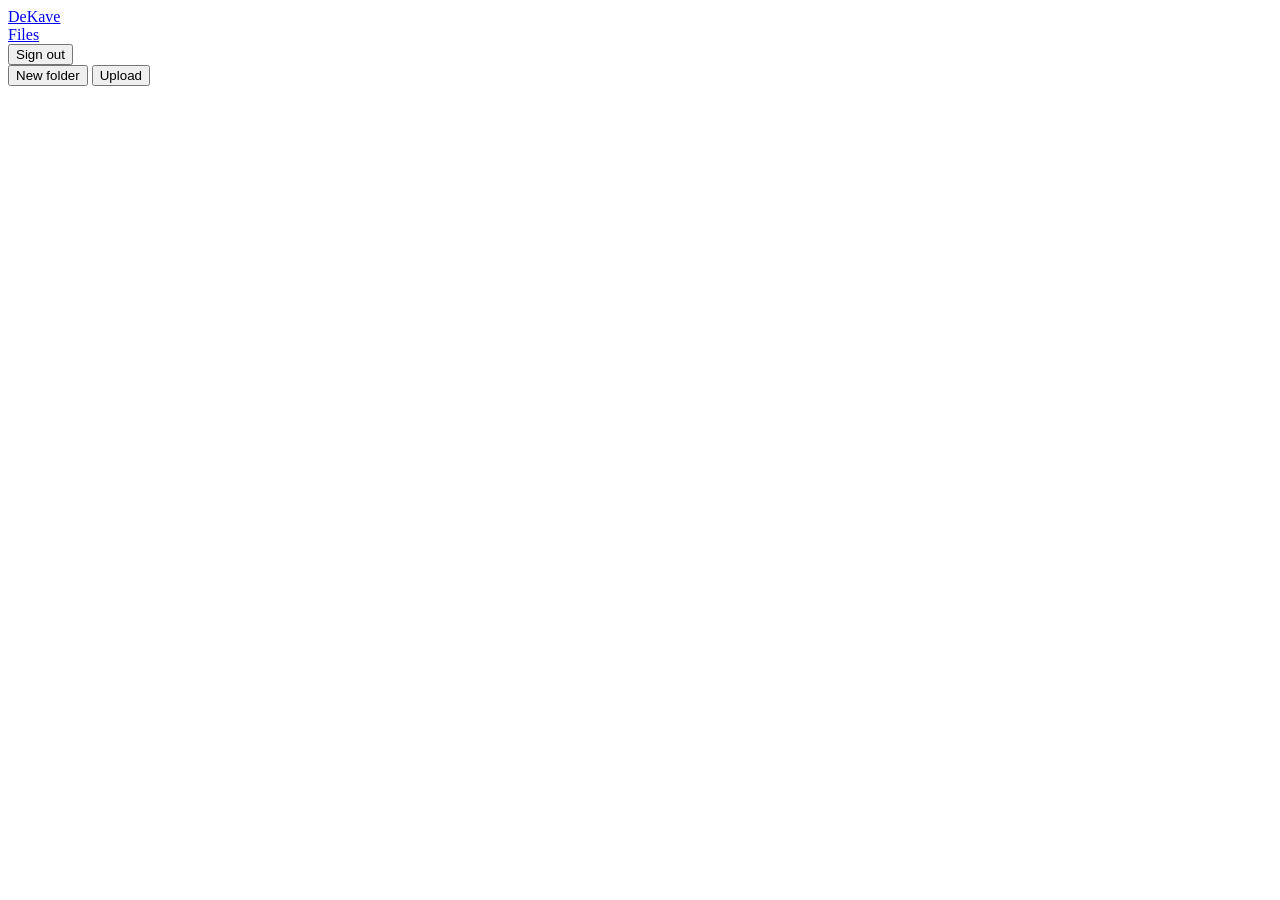
==== dekave/ui/index.html @ 801af578 "Akramium Home: the workspace, shared core, and DeKave's first screens One daemon, one port, one sign" ====
<!doctype html>
<html lang="en">
<head>
<meta charset="utf-8">
<meta name="viewport" content="width=device-width, initial-scale=1">
<title>DeKave</title>
<link rel="icon" href="/home/mark.svg">
<link rel="stylesheet" href="/home/home.css">
<link rel="stylesheet" href="/drive/app.css">
</head>
<body class="drive">
<aside class="side">
  <a class="brand" href="/drive/"><img src="/home/mark.svg" alt=""><span>DeKave</span></a>
  <nav>
    <a class="nav current" href="/drive/">Files</a>
  </nav>
  <div class="me">
    <span id="me-name"></span>
    <button id="signout" class="link">Sign out</button>
  </div>
</aside>
<main class="main">
  <header class="bar">
    <nav class="crumbs" id="crumbs" aria-label="Folder path"></nav>
    <div class="actions">
      <button id="new-folder" class="ghost">New folder</button>
      <button id="upload" class="primary slim">Upload</button>
      <input id="file-input" type="file" multiple hidden>
    </div>
  </header>
  <section class="uploads" id="uploads" hidden></section>
  <section class="files" id="files" aria-live="polite"></section>
  <div class="empty" id="empty" hidden>
    <img src="/home/mark.svg" alt="">
    <h2>Nothing here yet</h2>
    <p>Drop files anywhere on this page, or use Upload.</p>
  </div>
  <div class="drop" id="drop" hidden><div>Drop to upload here</div></div>
</main>
<template id="row">
  <a class="row" draggable="false">
    <svg class="icon" aria-hidden="true"><use href=""></use></svg>
    <span class="name"></span>
    <span class="size"></span>
    <span class="when"></span>
  </a>
</template>
<script type="module" src="/drive/app.js"></script>
</body>
</html>
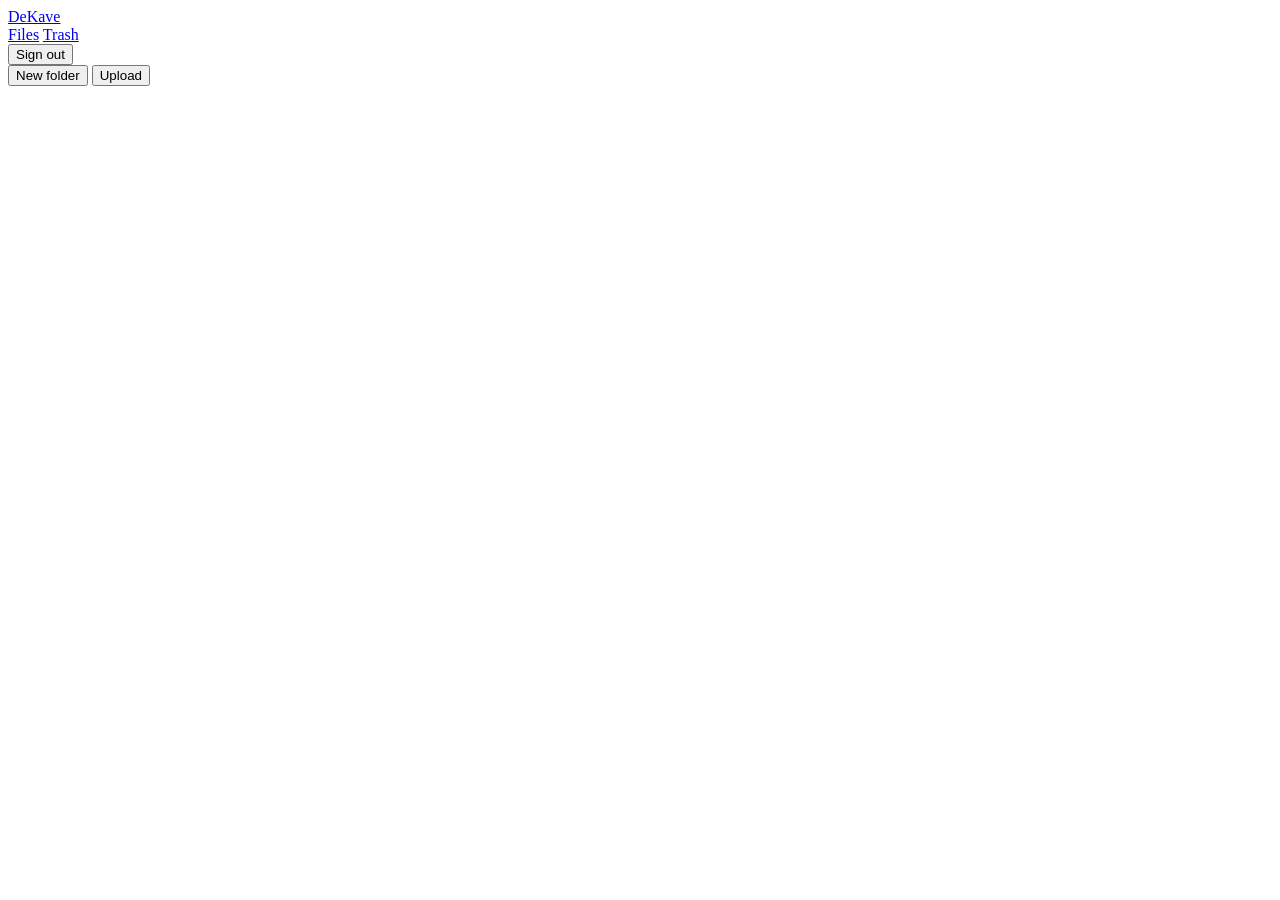
==== commit c8871fe8: "DeKave: rename, move, trash with restore, and the hourly purge Trashed items keep their row and subt" ====
--- a/dekave/ui/index.html
+++ b/dekave/ui/index.html
@@ -12,7 +12,8 @@
 <aside class="side">
   <a class="brand" href="/drive/"><img src="/home/mark.svg" alt=""><span>DeKave</span></a>
   <nav>
-    <a class="nav current" href="/drive/">Files</a>
+    <a class="nav" id="nav-files" href="/drive/">Files</a>
+    <a class="nav" id="nav-trash" href="/drive/trash">Trash</a>
   </nav>
   <div class="me">
     <span id="me-name"></span>
@@ -22,29 +23,67 @@
 <main class="main">
   <header class="bar">
     <nav class="crumbs" id="crumbs" aria-label="Folder path"></nav>
-    <div class="actions">
+    <div class="actions" id="files-actions">
       <button id="new-folder" class="ghost">New folder</button>
       <button id="upload" class="primary slim">Upload</button>
       <input id="file-input" type="file" multiple hidden>
+    </div>
+    <div class="actions" id="trash-actions" hidden>
+      <button id="empty-trash" class="ghost danger">Empty trash</button>
     </div>
   </header>
   <section class="uploads" id="uploads" hidden></section>
   <section class="files" id="files" aria-live="polite"></section>
   <div class="empty" id="empty" hidden>
     <img src="/home/mark.svg" alt="">
-    <h2>Nothing here yet</h2>
-    <p>Drop files anywhere on this page, or use Upload.</p>
+    <h2 id="empty-title">Nothing here yet</h2>
+    <p id="empty-text">Drop files anywhere on this page, or use Upload.</p>
   </div>
   <div class="drop" id="drop" hidden><div>Drop to upload here</div></div>
+  <div class="toast" id="toast" role="status" hidden></div>
 </main>
+
 <template id="row">
-  <a class="row" draggable="false">
+  <div class="row" tabindex="0">
     <svg class="icon" aria-hidden="true"><use href=""></use></svg>
-    <span class="name"></span>
+    <a class="name"></a>
     <span class="size"></span>
     <span class="when"></span>
-  </a>
+    <button class="more" aria-label="Actions" aria-haspopup="menu">···</button>
+  </div>
 </template>
+
+<div class="menu" id="menu" role="menu" hidden>
+  <button role="menuitem" data-action="open">Open</button>
+  <button role="menuitem" data-action="download">Download</button>
+  <button role="menuitem" data-action="rename">Rename</button>
+  <button role="menuitem" data-action="move">Move to…</button>
+  <button role="menuitem" data-action="trash" class="danger">Move to trash</button>
+  <button role="menuitem" data-action="restore">Restore</button>
+  <button role="menuitem" data-action="purge" class="danger">Delete for good</button>
+</div>
+
+<dialog id="prompt" class="dialog">
+  <form method="dialog">
+    <h3 id="prompt-title">Name</h3>
+    <input id="prompt-input" type="text" autocomplete="off" required>
+    <div class="dialog-actions">
+      <button type="button" class="ghost" value="cancel" id="prompt-cancel">Cancel</button>
+      <button type="submit" class="primary slim" value="ok">OK</button>
+    </div>
+  </form>
+</dialog>
+
+<dialog id="picker" class="dialog">
+  <h3>Move to</h3>
+  <nav class="crumbs" id="picker-crumbs"></nav>
+  <div class="picker-list" id="picker-list"></div>
+  <div class="dialog-actions">
+    <button type="button" class="ghost" id="picker-cancel">Cancel</button>
+    <button type="button" class="primary slim" id="picker-ok">Move here</button>
+  </div>
+</dialog>
+
 <script type="module" src="/drive/app.js"></script>
 </body>
 </html>
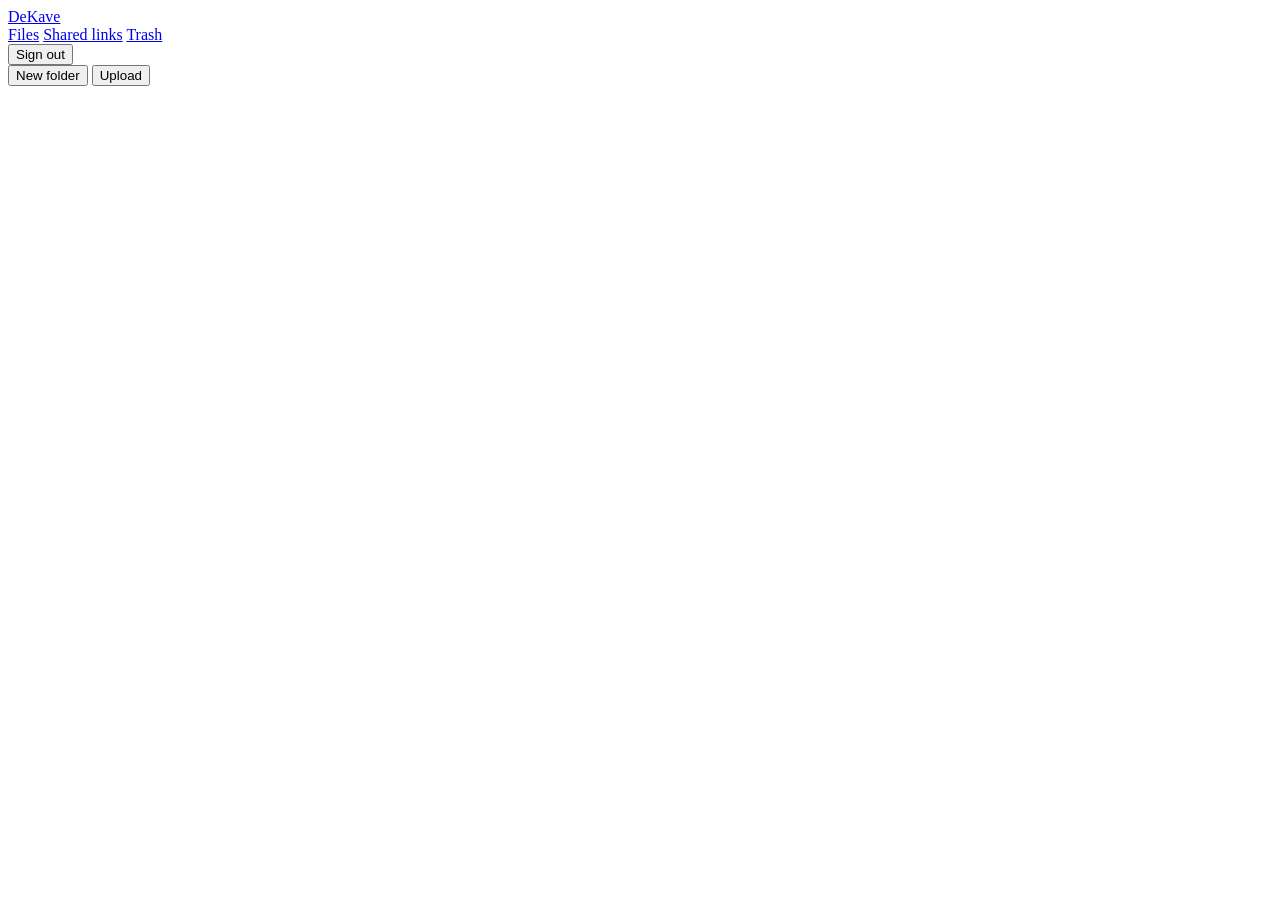
==== commit 4503a030: "DeKave: share links, and the admin's People page A link opens one file or one folder and what is ins" ====
--- a/dekave/ui/index.html
+++ b/dekave/ui/index.html
@@ -13,7 +13,9 @@
   <a class="brand" href="/drive/"><img src="/home/mark.svg" alt=""><span>DeKave</span></a>
   <nav>
     <a class="nav" id="nav-files" href="/drive/">Files</a>
+    <a class="nav" id="nav-shared" href="/drive/shared">Shared links</a>
     <a class="nav" id="nav-trash" href="/drive/trash">Trash</a>
+    <a class="nav" id="nav-people" href="/admin/users" hidden>People</a>
   </nav>
   <div class="me">
     <span id="me-name"></span>
@@ -45,7 +47,7 @@
 
 <template id="row">
   <div class="row" tabindex="0">
-    <svg class="icon" aria-hidden="true"><use href=""></use></svg>
+    <span class="lead"><svg class="icon" aria-hidden="true"><use href=""></use></svg></span>
     <a class="name"></a>
     <span class="size"></span>
     <span class="when"></span>
@@ -56,11 +58,25 @@
 <div class="menu" id="menu" role="menu" hidden>
   <button role="menuitem" data-action="open">Open</button>
   <button role="menuitem" data-action="download">Download</button>
+  <button role="menuitem" data-action="share">Share…</button>
   <button role="menuitem" data-action="rename">Rename</button>
   <button role="menuitem" data-action="move">Move to…</button>
   <button role="menuitem" data-action="trash" class="danger">Move to trash</button>
+  <button role="menuitem" data-action="copy">Copy link</button>
+  <button role="menuitem" data-action="revoke" class="danger">Stop sharing</button>
   <button role="menuitem" data-action="restore">Restore</button>
   <button role="menuitem" data-action="purge" class="danger">Delete for good</button>
+</div>
+
+<div class="viewer" id="viewer" hidden role="dialog" aria-modal="true" aria-label="Preview">
+  <header>
+    <span class="viewer-name" id="viewer-name"></span>
+    <a class="ghost" id="viewer-download">Download</a>
+    <button class="ghost" id="viewer-close" aria-label="Close preview">Close</button>
+  </header>
+  <button class="viewer-nav prev" id="viewer-prev" aria-label="Previous">‹</button>
+  <div class="viewer-stage" id="viewer-stage"></div>
+  <button class="viewer-nav next" id="viewer-next" aria-label="Next">›</button>
 </div>
 
 <dialog id="prompt" class="dialog">
@@ -72,6 +88,23 @@
       <button type="submit" class="primary slim" value="ok">OK</button>
     </div>
   </form>
+</dialog>
+
+<dialog id="share" class="dialog">
+  <h3 id="share-title">Share</h3>
+  <p class="dialog-note">Anyone with the link can view and download. Nobody can change anything through it.</p>
+  <div id="share-links" class="share-links"></div>
+  <div class="share-new">
+    <label for="share-expiry">New link that works for</label>
+    <select id="share-expiry">
+      <option value="86400">1 day</option>
+      <option value="604800" selected>7 days</option>
+      <option value="2592000">30 days</option>
+      <option value="">until I stop it</option>
+    </select>
+    <button type="button" class="primary slim" id="share-create">Create link</button>
+  </div>
+  <div class="dialog-actions"><button type="button" class="ghost" id="share-close">Done</button></div>
 </dialog>
 
 <dialog id="picker" class="dialog">
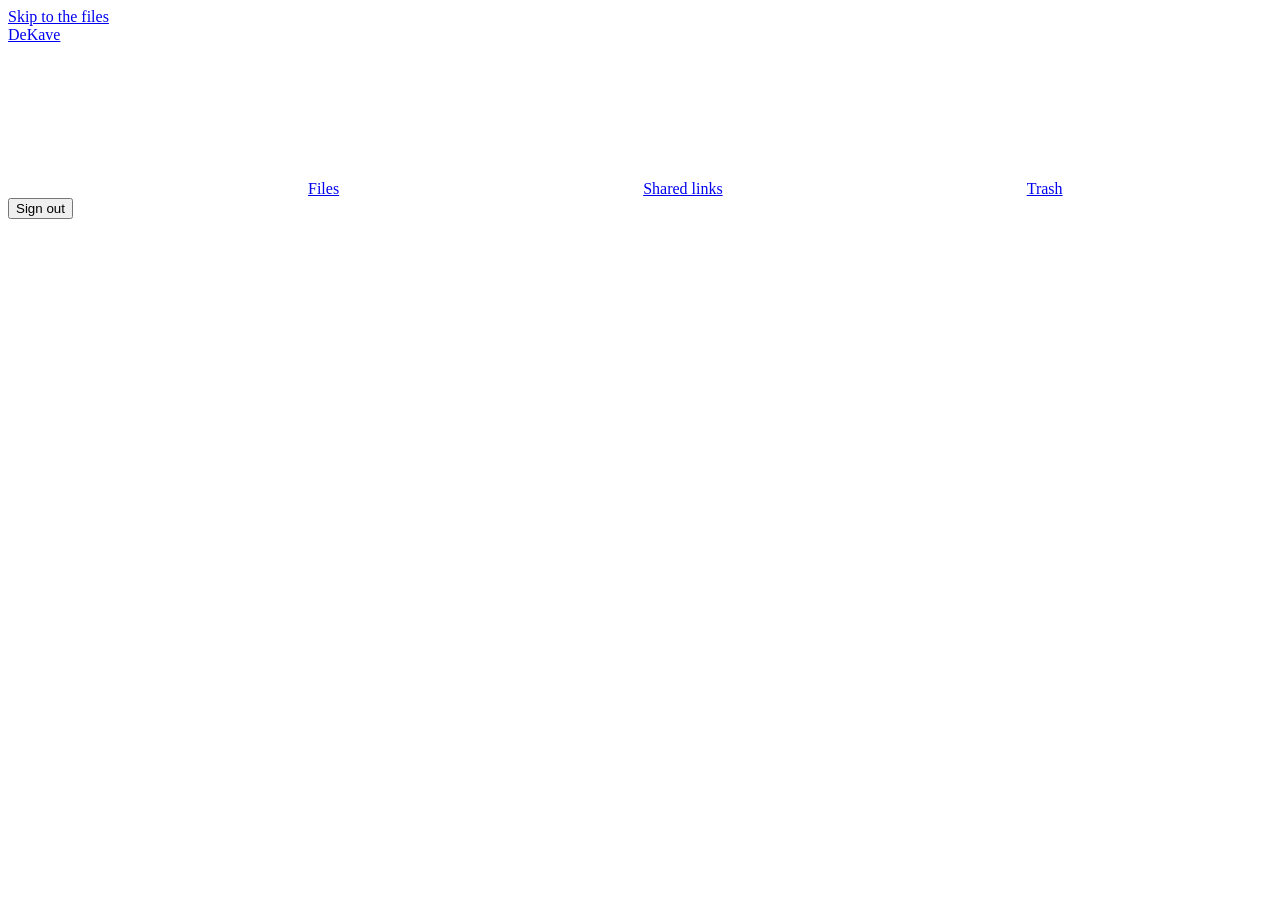
==== commit 92ea29e0: "DeKave: the page as a product Select with click, shift and ctrl, the checkboxes, or the keyboard (ar" ====
--- a/dekave/ui/index.html
+++ b/dekave/ui/index.html
@@ -3,29 +3,33 @@
 <head>
 <meta charset="utf-8">
 <meta name="viewport" content="width=device-width, initial-scale=1">
+<meta name="theme-color" content="#FBF6EA">
 <title>DeKave</title>
 <link rel="icon" href="/home/mark.svg">
 <link rel="stylesheet" href="/home/home.css">
 <link rel="stylesheet" href="/drive/app.css">
 </head>
 <body class="drive">
+<a class="skip" href="#files">Skip to the files</a>
 <aside class="side">
   <a class="brand" href="/drive/"><img src="/home/mark.svg" alt=""><span>DeKave</span></a>
-  <nav>
-    <a class="nav" id="nav-files" href="/drive/">Files</a>
-    <a class="nav" id="nav-shared" href="/drive/shared">Shared links</a>
-    <a class="nav" id="nav-trash" href="/drive/trash">Trash</a>
-    <a class="nav" id="nav-people" href="/admin/users" hidden>People</a>
+  <nav aria-label="Drive">
+    <a class="nav" id="nav-files" href="/drive/"><svg class="icon" aria-hidden="true"><use href="/drive/icons.svg#folder"></use></svg>Files</a>
+    <a class="nav" id="nav-shared" href="/drive/shared"><svg class="icon" aria-hidden="true"><use href="/drive/icons.svg#link"></use></svg>Shared links</a>
+    <a class="nav" id="nav-trash" href="/drive/trash"><svg class="icon" aria-hidden="true"><use href="/drive/icons.svg#trash"></use></svg>Trash</a>
+    <a class="nav" id="nav-people" href="/admin/users" hidden><svg class="icon" aria-hidden="true"><use href="/drive/icons.svg#people"></use></svg>People</a>
   </nav>
   <div class="me">
     <span id="me-name"></span>
     <button id="signout" class="link">Sign out</button>
   </div>
 </aside>
-<main class="main">
+
+<main class="main" id="main">
   <header class="bar">
     <nav class="crumbs" id="crumbs" aria-label="Folder path"></nav>
-    <div class="actions" id="files-actions">
+    <div class="actions" id="files-actions" hidden>
+      <button id="details-toggle" class="ghost square" aria-label="Show or hide details" title="Details"><svg class="icon" aria-hidden="true"><use href="/drive/icons.svg#info"></use></svg></button>
       <button id="new-folder" class="ghost">New folder</button>
       <button id="upload" class="primary slim">Upload</button>
       <input id="file-input" type="file" multiple hidden>
@@ -33,9 +37,28 @@
     <div class="actions" id="trash-actions" hidden>
       <button id="empty-trash" class="ghost danger">Empty trash</button>
     </div>
+    <div class="actions selection" id="selection" hidden>
+      <span id="selection-count" aria-live="polite"></span>
+      <button class="ghost" data-action="download">Download</button>
+      <button class="ghost" data-action="share">Share…</button>
+      <button class="ghost" data-action="rename">Rename</button>
+      <button class="ghost" data-action="move">Move…</button>
+      <button class="ghost danger" data-action="trash">Delete</button>
+      <button class="ghost" data-action="restore">Restore</button>
+      <button class="ghost danger" data-action="purge">Delete for good</button>
+      <button class="ghost square" data-action="clear" aria-label="Clear the selection" title="Clear (Esc)">✕</button>
+    </div>
   </header>
-  <section class="uploads" id="uploads" hidden></section>
-  <section class="files" id="files" aria-live="polite"></section>
+  <section class="uploads" id="uploads" hidden aria-label="Uploads"></section>
+  <div class="head" id="head" hidden>
+    <span class="check" id="select-all" role="checkbox" aria-checked="false" aria-label="Select everything" tabindex="0"></span>
+    <span></span>
+    <button data-sort="name">Name <span class="arrow"></span></button>
+    <button data-sort="size" class="right">Size <span class="arrow"></span></button>
+    <button data-sort="when" class="right"><span id="when-label">Changed</span> <span class="arrow"></span></button>
+    <span></span>
+  </div>
+  <section class="files" id="files" role="listbox" aria-multiselectable="true" aria-label="Files"></section>
   <div class="empty" id="empty" hidden>
     <img src="/home/mark.svg" alt="">
     <h2 id="empty-title">Nothing here yet</h2>
@@ -45,23 +68,15 @@
   <div class="toast" id="toast" role="status" hidden></div>
 </main>
 
-<template id="row">
-  <div class="row" tabindex="0">
-    <span class="lead"><svg class="icon" aria-hidden="true"><use href=""></use></svg></span>
-    <a class="name"></a>
-    <span class="size"></span>
-    <span class="when"></span>
-    <button class="more" aria-label="Actions" aria-haspopup="menu">···</button>
-  </div>
-</template>
+<aside class="details" id="details" aria-label="Details"></aside>
 
 <div class="menu" id="menu" role="menu" hidden>
   <button role="menuitem" data-action="open">Open</button>
   <button role="menuitem" data-action="download">Download</button>
   <button role="menuitem" data-action="share">Share…</button>
   <button role="menuitem" data-action="rename">Rename</button>
-  <button role="menuitem" data-action="move">Move to…</button>
-  <button role="menuitem" data-action="trash" class="danger">Move to trash</button>
+  <button role="menuitem" data-action="move">Move…</button>
+  <button role="menuitem" data-action="trash" class="danger">Delete</button>
   <button role="menuitem" data-action="copy">Copy link</button>
   <button role="menuitem" data-action="revoke" class="danger">Stop sharing</button>
   <button role="menuitem" data-action="restore">Restore</button>
@@ -71,6 +86,7 @@
 <div class="viewer" id="viewer" hidden role="dialog" aria-modal="true" aria-label="Preview">
   <header>
     <span class="viewer-name" id="viewer-name"></span>
+    <span class="viewer-count" id="viewer-count"></span>
     <a class="ghost" id="viewer-download">Download</a>
     <button class="ghost" id="viewer-close" aria-label="Close preview">Close</button>
   </header>
@@ -82,12 +98,21 @@
 <dialog id="prompt" class="dialog">
   <form method="dialog">
     <h3 id="prompt-title">Name</h3>
-    <input id="prompt-input" type="text" autocomplete="off" required>
+    <input id="prompt-input" type="text" autocomplete="off" required maxlength="255">
     <div class="dialog-actions">
-      <button type="button" class="ghost" value="cancel" id="prompt-cancel">Cancel</button>
-      <button type="submit" class="primary slim" value="ok">OK</button>
+      <button type="button" class="ghost" id="prompt-cancel">Cancel</button>
+      <button type="submit" class="primary slim" value="ok" id="prompt-ok">OK</button>
     </div>
   </form>
+</dialog>
+
+<dialog id="confirm" class="dialog">
+  <h3 id="confirm-title"></h3>
+  <p class="dialog-note" id="confirm-text"></p>
+  <div class="dialog-actions">
+    <button type="button" class="ghost" id="confirm-cancel">Cancel</button>
+    <button type="button" class="primary slim danger-fill" id="confirm-ok"></button>
+  </div>
 </dialog>
 
 <dialog id="share" class="dialog">
@@ -108,7 +133,7 @@
 </dialog>
 
 <dialog id="picker" class="dialog">
-  <h3>Move to</h3>
+  <h3 id="picker-title">Move to</h3>
   <nav class="crumbs" id="picker-crumbs"></nav>
   <div class="picker-list" id="picker-list"></div>
   <div class="dialog-actions">
